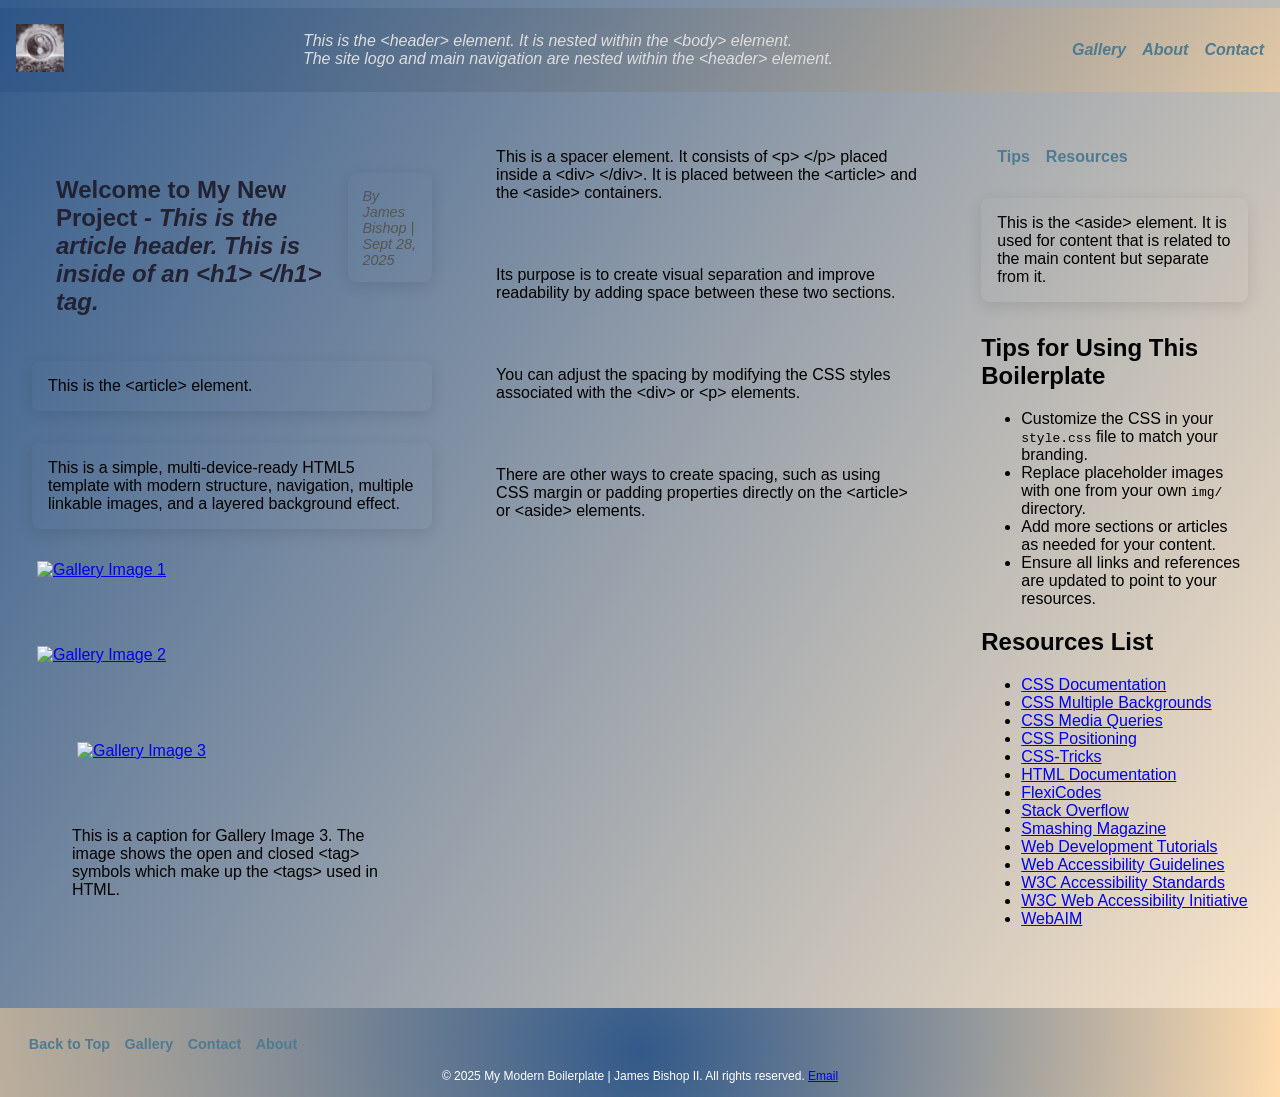
==== index.html @ 54707331 "Initial commit for Container_Article-Aside" ====
<!DOCTYPE html>
<html lang="en">

<head>
    <!-- Add comments throughout the .html, .css and .js files - if included - to explain the function of each element, 
     attribute, component etc.. in relation to each other.-->

    <meta charset="UTF-8">
    <!-- Character encoding for the document -->


    <meta name="viewport" content="width=device-width, initial-scale=1">
    <!-- Ensures proper scaling on different devices -->

    <title>The Second Act Tech Crew</title>

    <meta name="description" content="A modern multi-device HTML5 boilerplate.">
    <!-- Description of the website for search engines -->

    <link rel="icon" href="Gallery/logo/favicon.ico" type="image/x-icon"><!-- Favicon for the website -->

    <!-- Social & device meta tags -->

    <meta property="og:title" content="My Modern Boilerplate"> <!-- Open Graph title for social media -->

    <meta property="og:description" content="A modern multi-device HTML5 boilerplate.">

    <!-- Open Graph description for social media -->

    <meta property="og:type" content="website">

    <!-- Open Graph type for social media -->

    <meta property="og:image" content="logo.png">

    <!-- Open Graph image for social media -->

    <meta name="twitter:card" content="summary_large_image">

    <!-- Twitter card type for social media -->

    <meta name="msapplication-navbutton-color" content="#333">

    <!-- Sets the color of the navigation bar in Windows Phone -->

    <meta name="apple-mobile-web-app-status-bar-style" content="#333">

    <!-- Sets the color of the status bar in iOS -->

    <!--Sets the color of the status bar in iOS refers to the small meta tag used by iOS when a web page is launched from the Home Screen (installed as a web app). It does not let the browser display arbitrary hex colors — instead it selects one of a few predefined styles that change whether the status bar is the default style, opaque black, or translucent so page content can show beneath it. This behavior applies to standalone web apps (display: standalone) and is not guaranteed when the page is viewed inside Safari’s normal UI.

Use cases and limitations: this meta setting is useful when creating a Progressive Web App or a home-screen shortcut and the top chrome needs to visually match the app design. It cannot set arbitrary colors and is ignored by regular desktop/mobile browsers; Apple only supports the fixed values, so make sure the page’s top area or background matches the chosen style if a consistent look is required.

Best practice: combine the meta tag with a matching top-area background in CSS and with a web app manifest for broader PWA support on other platforms. Also test on real iOS devices and note that behavior can vary between iOS versions.

Example: <meta name="apple-mobile-web-app-status-bar-style" content="black-translucent"> -->

    <link rel="stylesheet" href="css/my_style.css"> <!-- Link to external CSS stylesheet -->

</head>

<body>
    <!-- Site Header with Navigation -->

    <header class="site-header">

        <nav> <!-- Main navigation container -->

            <a href="/"><!-- Link to the homepage -->

                <img src="logo\favicon.ico" class="logo"
                    alt="Circular technology logo, a Yin and Yang symbol, showing two interlocking glowing blue orbs set within a dark metallic ring with circuit-like detailing; background gradient fades from warm orange on the left to cool blue on the right; conveys a futuristic, balanced, calm yet energetic tone">

            </a>
            <!-- "C:\Users\job19\Article-Aside\logo\favicon.ico"
            "C:\Users\job19\Article-Aside_project\logo\logo-02.png"-->

        </nav>

        <p class="header-paragraph">This is the &lt;header&gt; element. It is nested within the &lt;body&gt;
            element.<br>
            The site logo and main navigation are nested within the &lt;header&gt; element.</p>
        <!-- Description of the header element -->


        <nav aria-label="Main"> <!-- Main navigation for the site -->
            <ul>

                <li><a href="/gallery.html">Gallery</a></li>
                <li><a href="/about.html">About</a></li>
                <li><a href="/contact.html">Contact</a></li>

            </ul>
        </nav>

    </header><!-- End of site header -->

    <main id="main"><!-- Main content area -->
        <article aria-label="Main Content"><!-- Primary article content -->
            <header class="article-header"><!-- Article header section -->
                <h1>Welcome to My New Project <em>- This is the article header. This is inside of an &lt;h1&gt;
                        &lt;/h1&gt; tag.</em>
                </h1>
                <p class="byline">By James Bishop | Sept 28, 2025</p><!-- Article byline with author and date -->
            </header><!-- End of article header section -->
            <p>This is the &lt;article&gt; element.</p>
            <p>This is a simple, multi-device-ready HTML5 template with modern structure, navigation, multiple linkable
                images, and a layered background effect.</p>
            <section class="image-gallery" id="gallery">
                <!-- Image gallery section. The <section> element contains multiple linkable images. -->
                <a href="/Gallery/tags/article-tag.png"><img src="/Gallery/tags/article-tag.png"
                        alt="Gallery Image 1"></a><!-- Linkable image 1 -->
                <a href="/Gallery/tags/aside-tag.png"><img src="/Gallery/tags/aside-tag.png"
                        alt="Gallery Image 2"></a><!-- Linkable image 2 -->

                <!-- Linkable image 3. Need to limit the image size using CSS and add a "zoom-in" feature upon hover. 
                 Also, consider adding alt text for accessibility, and captions. You can use the <figcaption> element for captions. 
                    Below, I have provided a basic example of how to add captions using <figure> and <figcaption>. -->
                <figure><!-- Figure element for image with caption. 
                    What this does is group the image and its caption together for better semantic structure. -->
                    <a href="/Gallery/tags/The-tags.png"><img src="/Gallery/tags/The-tags.png"
                            alt="Gallery Image 3"></a>
                    <figcaption>This is a caption for Gallery Image 3. The image shows the open and closed &lt;tag&gt;
                        symbols which make up the &lt;tags&gt; used in HTML.</figcaption>
                </figure>
            </section><!-- End of image gallery section -->
        </article>
        <div class="spacer">
            <!-- Spacer element to create visual separation. 
            I need to add CSS styles to control the spacing and signify the separation using hover effects or border shadows. 
            Ask for guidance if needed. VS Code is a helpful tool for editing and previewing HTML and CSS. -->
            <p>This is a spacer element. It consists of &lt;p&gt; &lt;/p&gt; placed inside a &lt;div&gt; &lt;/div&gt;.
                It is placed between the &lt;article&gt; and the &lt;aside&gt; containers.</p>
            <p>Its purpose is to create visual separation and improve readability by adding space between these two
                sections.</p>
            <p>You can adjust the spacing by modifying the CSS styles associated with the
                &lt;div&gt; or &lt;p&gt; elements.</p>
            <p>There are other ways to create spacing, such as using CSS margin or padding
                properties directly on the &lt;article&gt; or &lt;aside&gt; elements.</p>
            <!-- There will be examples of different spacing techniques given below. -->
            <!-- End of spacer description -->
        </div>
        <aside>
            <nav aria-label="Sidebar">
                <ul>
                    <li><a href="#tips">Tips</a></li>
                    <li><a href="#resources">Resources</a></li>
                </ul>
            </nav>
            <p>This is the &lt;aside&gt; element. It is used for content that is related to the main content but
                separate from it.</p>
            <h2>Tips for Using This Boilerplate</h2>
            <ul>
                <li>Customize the CSS in your <code>style.css</code> file to match your branding.</li>
                <li>Replace placeholder images with one from your own <code>img/</code> directory.</li>
                <li>Add more sections or articles as needed for your content.</li>
                <li>Ensure all links and references are updated to point to your resources.</li>
            </ul>
            </section>
            <section id="resources">
                <h2>Resources List</h2><!-- List of useful web development resources -->
                <ul><!-- Unordered list of resource links. I need to alphabetize them. 
                    How these tags and elements function are important for accessibility and structure. The <a href> element is used to create hyperlinks. 
                        Also, the attributes of the <a> element, such as href, target, and rel, provide additional functionality and control over link behavior. -->
                    <li><a href="https://developer.mozilla.org/en-US/docs/Web/CSS">CSS Documentation</a></li>

                    <li><a
                            href="https://developer.mozilla.org/en-US/docs/Web/CSS/CSS_backgrounds_and_borders/Using_multiple_backgrounds">CSS
                            Multiple Backgrounds</a></li>
                    <li><a href="https://developer.mozilla.org/en-US/docs/Web/CSS/Media_Queries/Using_media_queries">CSS
                            Media Queries</a></li>
                    <li><a href="https://developer.mozilla.org/en-US/docs/Web/CSS/position?v=example">CSS
                            Positioning</a></li>
                    <li><a href="https://css-tricks.com/">CSS-Tricks</a></li>
                    <li><a href="https://developer.mozilla.org/en-US/docs/Web/HTML">HTML Documentation</a></li>
                    <li><a href="https://flexicodes.com/">FlexiCodes</a></li>

                    <li><a href="https://stackoverflow.com/">Stack Overflow</a></li>
                    <li><a href="https://www.smashingmagazine.com/">Smashing Magazine</a></li>

                    <li><a href="https://web.dev/learn/">Web Development Tutorials</a></li>
                    <li><a href="https://www.w3.org/TR/WCAG21/">Web Accessibility Guidelines</a></li>
                    <li><a href="https://www.w3.org/standards/webdesign/accessibility">W3C Accessibility Standards</a>
                    </li>

                    <li><a href="https://www.w3.org/WAI/">W3C Web Accessibility Initiative</a></li>
                    <li><a href="https://webaim.org/">WebAIM</a></li>

                </ul>
            </section><!-- End of resources section -->

        </aside><!-- End of aside section -->

    </main><!-- End of main content area -->
    <!-- Include a Modern Boilerplate doctype and structure in the HTML document so the viewer has a consistent and accessible starting point. -->



    <!-- Footer section with navigation and copyright information -->
    <footer>
        <nav aria-label="Footer">
            <ul>
                <li><a href="#main">Back to Top</a></li>
                <!-- Link to the top of the page. 
                When it works, it allows users to quickly navigate back to the main content. 
                The correct way to write the link is <a href="#main">Back to Top</a> -->
                <li><a href="#gallery">Gallery</a></li>
                <li><a href="#contact">Contact</a></li>
                <li><a href="/about.html">About</a></li>

            </ul>
        </nav>
        <small>&copy; 2025 My Modern Boilerplate | James Bishop II. All rights reserved. <a
                href="mailto:job.1971@yahoo.com">Email</a>
    </footer>






</body>

</html>
---- css/my_style.css ----
body {
    /* Multiple backgrounds: gradient, pattern, image */
    background:
        linear-gradient(120deg, rgba(45, 86, 136, 0.966), rgba(255, 210, 150, 0.5));
    min-height: 100vh;
    margin: 0;
    font-family: sans-serif;
}

p {
    padding: 1em;
    margin-bottom: 2em;
}

.site-header {
    background:
        linear-gradient(120deg, rgba(45, 86, 136, 0.966), rgba(255, 210, 150, 0.5));
    color: #1d3020;
    font-style: italic;
    padding: 0;
    box-shadow: none;
    margin: 0.5em 0;
}

/* Header paragraph exception */
.site-header p,
.header-paragraph {
    box-shadow: none;
    padding: 0;
    margin: 0.5em 0;
    font-style: italic;
    color: #ddd;
}


/* Article & Aside paragraphs */
article p,
aside p {
    border-radius: 8px;
    box-shadow: 0 4px 16px rgba(0, 0, 0, 0.11);
    padding: 1em;
    margin-bottom: 2em;
}


.article-header h1 {
    padding: 1em;
    margin-bottom: 0.2em;
    color: #223;
}


.byline {
    font-size: 0.9em;
    color: #555;
    margin-top: -0.5em;
    margin-bottom: 1em;
    font-style: italic;
}



main,
nav,
footer {
    padding: 1em;
}

header {
    display: flex;
    align-items: center;
    justify-content: space-between;
}

.logo {
    height: 48px;
}

nav ul {
    list-style: none;
    padding: 0;
    margin: 0;
    display: flex;
    gap: 1em;
}

nav a {
    text-decoration: none;
    color: rgb(79, 123, 145);
    font-weight: bold;
}

main {
    display: flex;
    gap: 2em;
}

aside {
    flex: 0 1 600px;
    width: 22%;
    background: none;
    padding: 1em;
}

article {
    flex: 0 1 900px;
    background: none;
    margin-bottom: 2em;
    padding: 1em;

}

.image-gallery img {
    display: block;
    /* Stacks images vertically */
    margin: 5px;
    /* Adds space between images */
    height: 80px;
    /* Optional: Adjust image height */
    width: auto;
    /* Optional: Limit image size */
}

.image-gallery a:hover img {
    box-shadow: 0 2px 12px rgba(30, 60, 90, 0.2);
}

footer {
    background: radial-gradient(circle at center, rgba(45, 86, 136, 0.966), rgba(255, 210, 150, 0.5));
    color: #fff;
    text-align: center;
    margin-top: 2em;
    padding: 1em;
    font-size: 0.9em;
    border-radius: none;
    box-shadow: none;
    position: relative;
}


/*
footer {
    background: radial-gradient(circle at center, rgba(45, 86, 136, 0.966), rgba(255, 210, 150, 0.5));
    color: #fff;
    text-align: center;
    margin-top: 2em;
    padding: 1em;
    font-size: 0.9em;
    border-radius: none;
    box-shadow: none;
    position: relative;
}
*/

/*.image-gallery {
    background: rgba(255, 255, 255, 0.85);
    display: flex;
    gap: 1em;
    flex-wrap: wrap;
    

.image-gallery img {
    width: 120px;
    height: 80px;
    object-fit: cover;
    border-radius: 8px;
    border: 2px solid #eee;
    transition: box-shadow 0.2s;
}
*/

/* p {
    background: rgba(225, 220, 220, 0.9);
    border-radius: 8px;
    box-shadow: 0 4px 16px rgba(0, 0, 0, 0.11);
    padding: 1em;
    margin-bottom: 2em;
}

.header-paragraph {
    font-size: 0.9em;
    color: #494db4;
    margin-top: -0.5em;
    margin-bottom: 1em;
    font-style: italic;
}
Semi-transparent containers for readability
 url('pattern.svg') repeat,
        url('Blu_BG_01.png') center/cover no-repeat;

*/
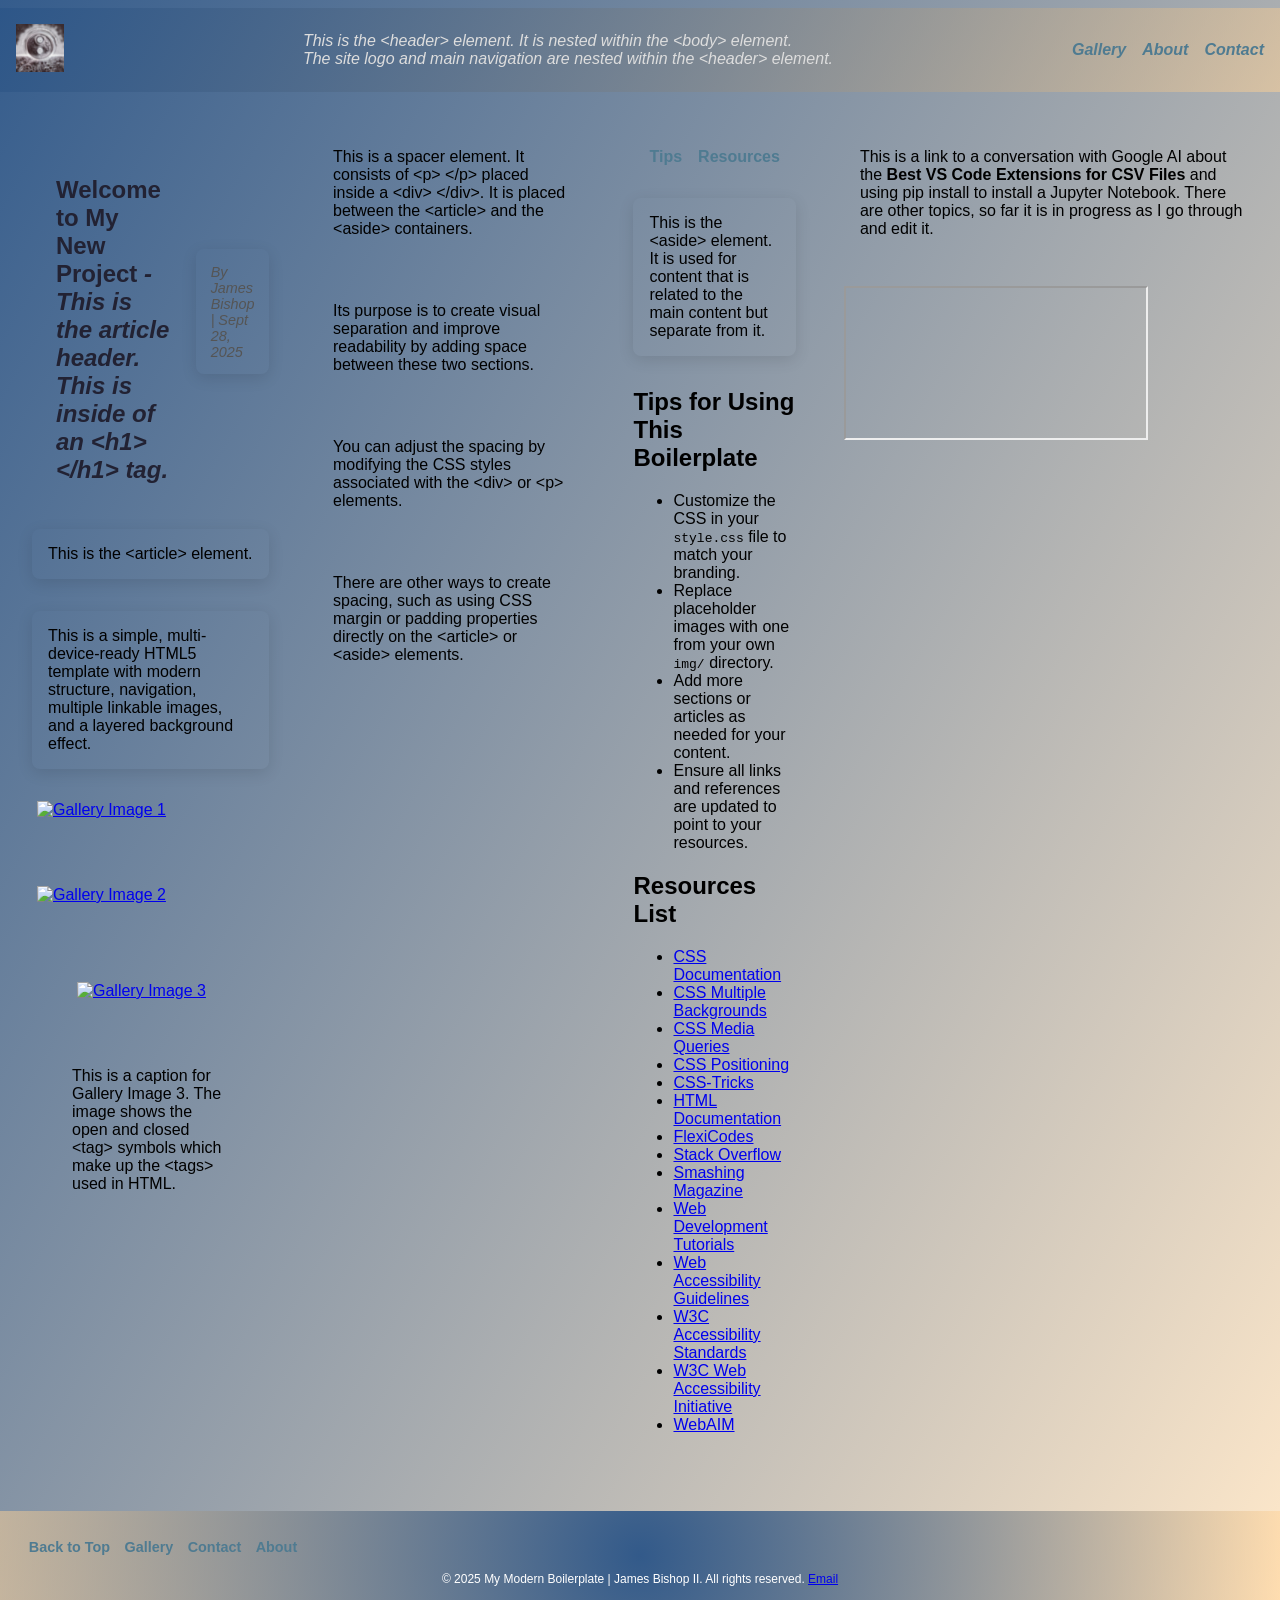
==== commit 15ad973a: "Added an section containing a link to a Google Drive file with a conversation about VS Code Extensio" ====
--- a/index.html
+++ b/index.html
@@ -47,11 +47,17 @@
 
     <!-- Sets the color of the status bar in iOS -->
 
-    <!--Sets the color of the status bar in iOS refers to the small meta tag used by iOS when a web page is launched from the Home Screen (installed as a web app). It does not let the browser display arbitrary hex colors — instead it selects one of a few predefined styles that change whether the status bar is the default style, opaque black, or translucent so page content can show beneath it. This behavior applies to standalone web apps (display: standalone) and is not guaranteed when the page is viewed inside Safari’s normal UI.
-
-Use cases and limitations: this meta setting is useful when creating a Progressive Web App or a home-screen shortcut and the top chrome needs to visually match the app design. It cannot set arbitrary colors and is ignored by regular desktop/mobile browsers; Apple only supports the fixed values, so make sure the page’s top area or background matches the chosen style if a consistent look is required.
-
-Best practice: combine the meta tag with a matching top-area background in CSS and with a web app manifest for broader PWA support on other platforms. Also test on real iOS devices and note that behavior can vary between iOS versions.
+    <!--"Sets the color of the status bar in iOS" refers to the small meta tag used by iOS when a web page is launched from the Home Screen (installed as a web app). 
+    It does not let the browser display arbitrary hex colors — instead it selects one of a few predefined styles that change whether the status bar is the default 
+    style, opaque black, or translucent so page content can show beneath it. This behavior applies to standalone web apps (display: standalone) and is not guaranteed 
+    when the page is viewed inside Safari’s normal UI.
+
+Use cases and limitations: this meta setting is useful when creating a Progressive Web App or a home-screen shortcut and the top chrome needs to visually match the 
+app design. It cannot set arbitrary colors and is ignored by regular desktop/mobile browsers; Apple only supports the fixed values, so make sure the page’s top area 
+or background matches the chosen style if a consistent look is required.
+
+Best practice: combine the meta tag with a matching top-area background in CSS and with a web app manifest for broader PWA support on other platforms. Also test on 
+real iOS devices and note that behavior can vary between iOS versions.
 
 Example: <meta name="apple-mobile-web-app-status-bar-style" content="black-translucent"> -->
 
@@ -190,7 +196,16 @@
             </section><!-- End of resources section -->
 
         </aside><!-- End of aside section -->
-
+        <section>
+            <p>This is a link to a conversation with Google AI about the <strong>Best VS Code Extensions for CSV
+                    Files</strong> and using pip install to install a Jupyter Notebook. There are other topics, so far
+                it is in progress as I go through and edit it.</p>
+
+            <div>
+                <iframe
+                    src="https://docs.google.com/document/d/e/2PACX-1vRPebajnleD7zqNxEoWl2uL9N8EUPNqgdj75Gc-pSaJw06P2fd7wVv-usFOgefnX2KI2yco-DQZQeT2/pub?embedded=true"></iframe>
+            </div>
+        </section>
     </main><!-- End of main content area -->
     <!-- Include a Modern Boilerplate doctype and structure in the HTML document so the viewer has a consistent and accessible starting point. -->
 
